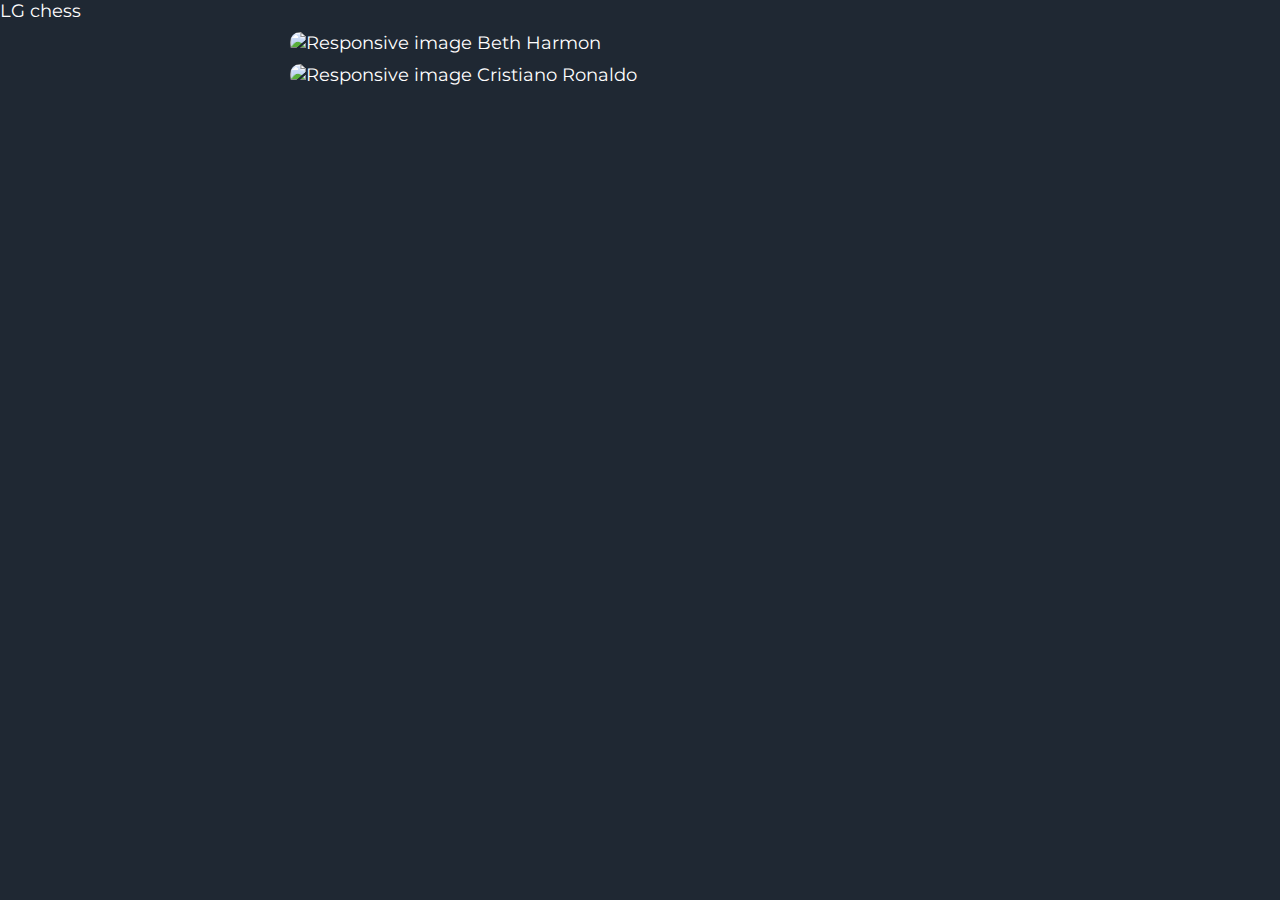
==== index.html @ 53a1c20a "initial commit" ====
<!DOCTYPE html>
<html lang="en">

<head>
    <meta charset="UTF-8">
    <meta name="viewport" content="width=device-width, initial-scale=1.0">
    <link rel="stylesheet" href="css/chessboard-1.0.0.css">
    <link rel="stylesheet" href="css/bootstrap.css">
    <link rel="stylesheet" href="style.css">
    <link rel="preconnect" href="https://fonts.gstatic.com">
    <link href="https://fonts.googleapis.com/css2?family=Montserrat&display=swap" rel="stylesheet">
   
    <title>LG chess</title>
</head>

<body>

    <nav class="navbar navbar-dark bg-dark">
        <span class="navbar-brand mb-0 h1">LG chess</span>
    </nav>


    <div class="hero">

        <div style="padding-top: 10px;" id="outer">
            <div id="inner">

                <img src="img/p1.PNG" class="img-fluid" alt="Responsive image" style="border-radius: 10px;" width="55px"
                    height="55px">
                Beth Harmon
                <div class="whitePieces" style="float: right;">

                </div>


                <div id="myBoard" style="width: 700px;padding-top: 10px;"></div>
                <img src="img/bicho.jpg" alt="Responsive image" style="border-radius: 10px;" width="55px" height="55px">
                Cristiano Ronaldo
                <div class="blackPieces" height="120px" style="float: right;">

                </div>

            </div>
        </div>

    </div>
    






    <script src="js/jquery.js"></script>
    <script src="js/chessboard-1.0.0.js"></script>
    <script src="js/chess.js"></script>
    <script src="js/IA.js"></script>
    <script src="js/bootstrap.js"></script>
    <script src="https://unpkg.com/sweetalert/dist/sweetalert.min.js"></script>
    <script src="https://cdnjs.cloudflare.com/ajax/libs/particlesjs/2.2.3/particles.min.js"></script>

</body>

</html>
---- style.css ----
html, body{
  margin: 0;
  padding: 0;


    background-color: #1F2833;
    


    font-size: large;
    color: white;
    font-family: 'Montserrat', sans-serif;
}

#inner {
    display: table;
    margin: 0 auto;
    /* border: 1px solid black; */
  }
  
  #outer {
    /* border: 1px solid red; */
    width:100%
  }
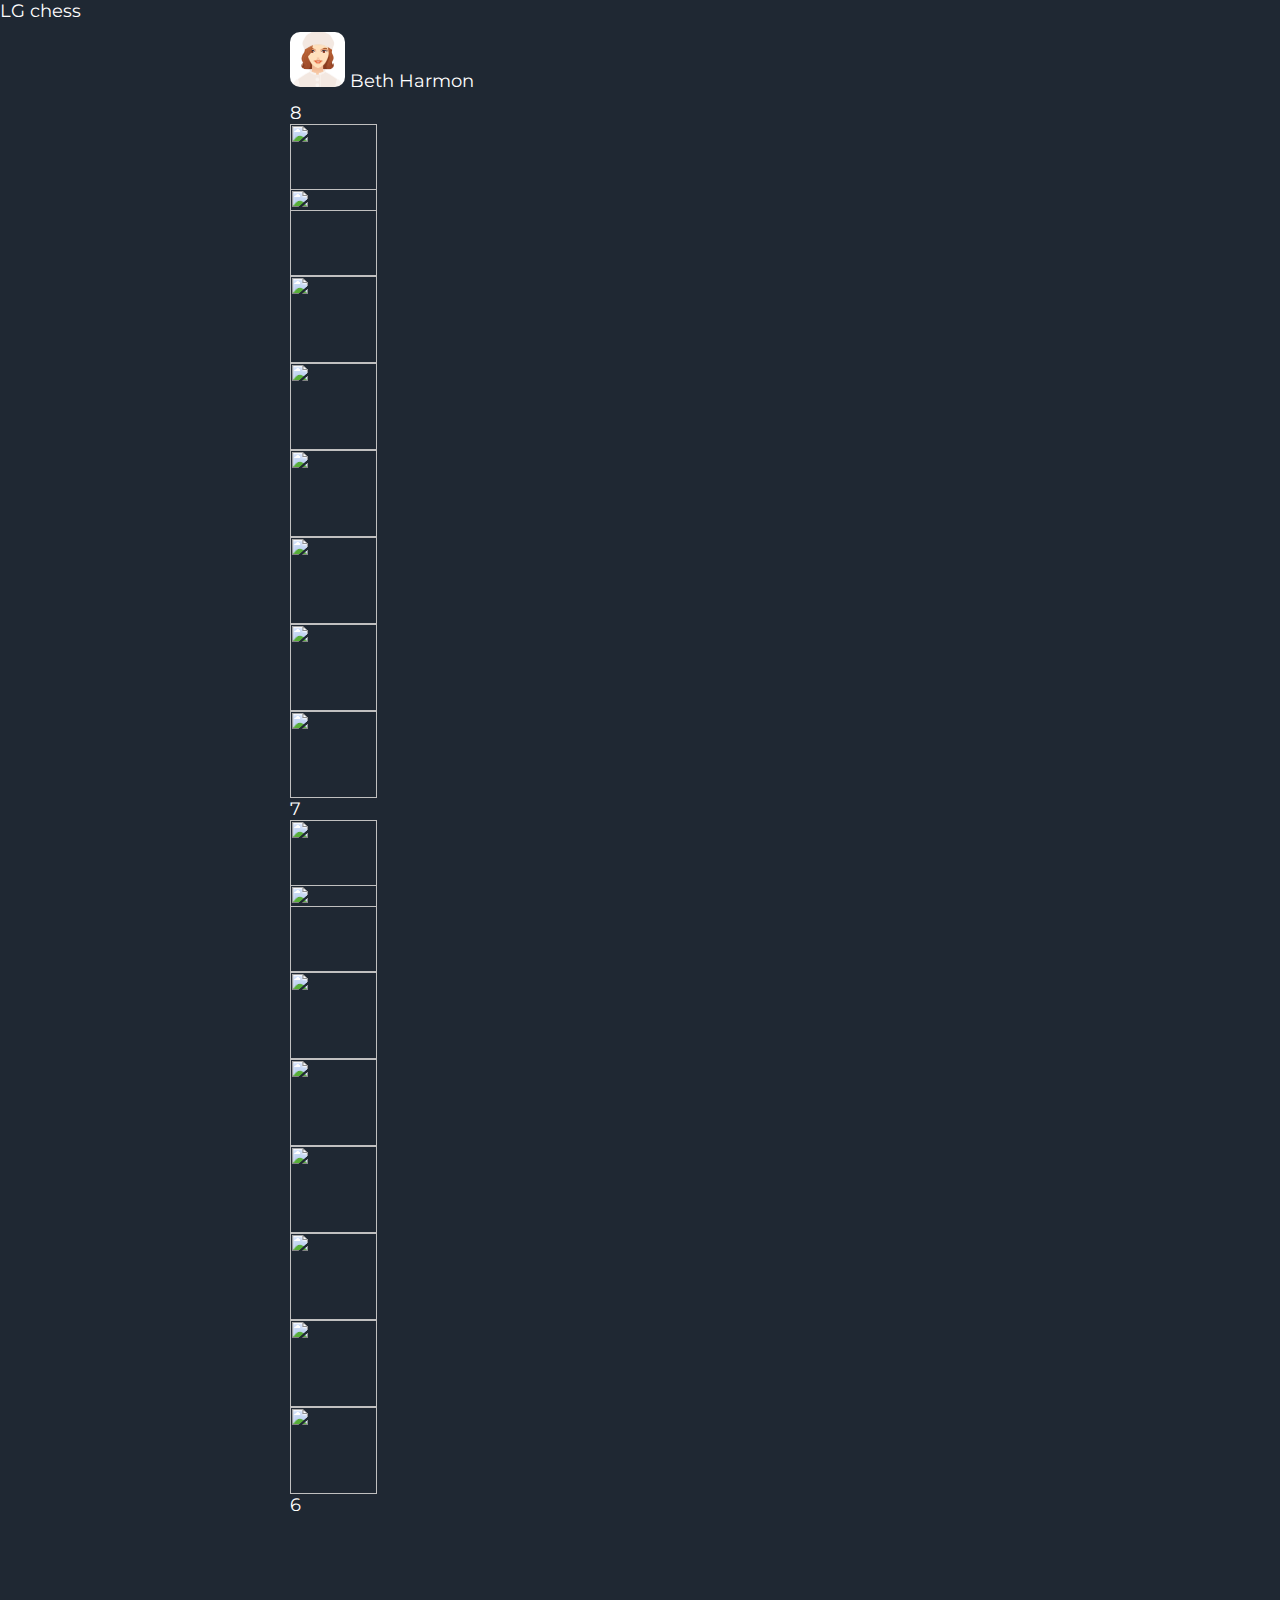
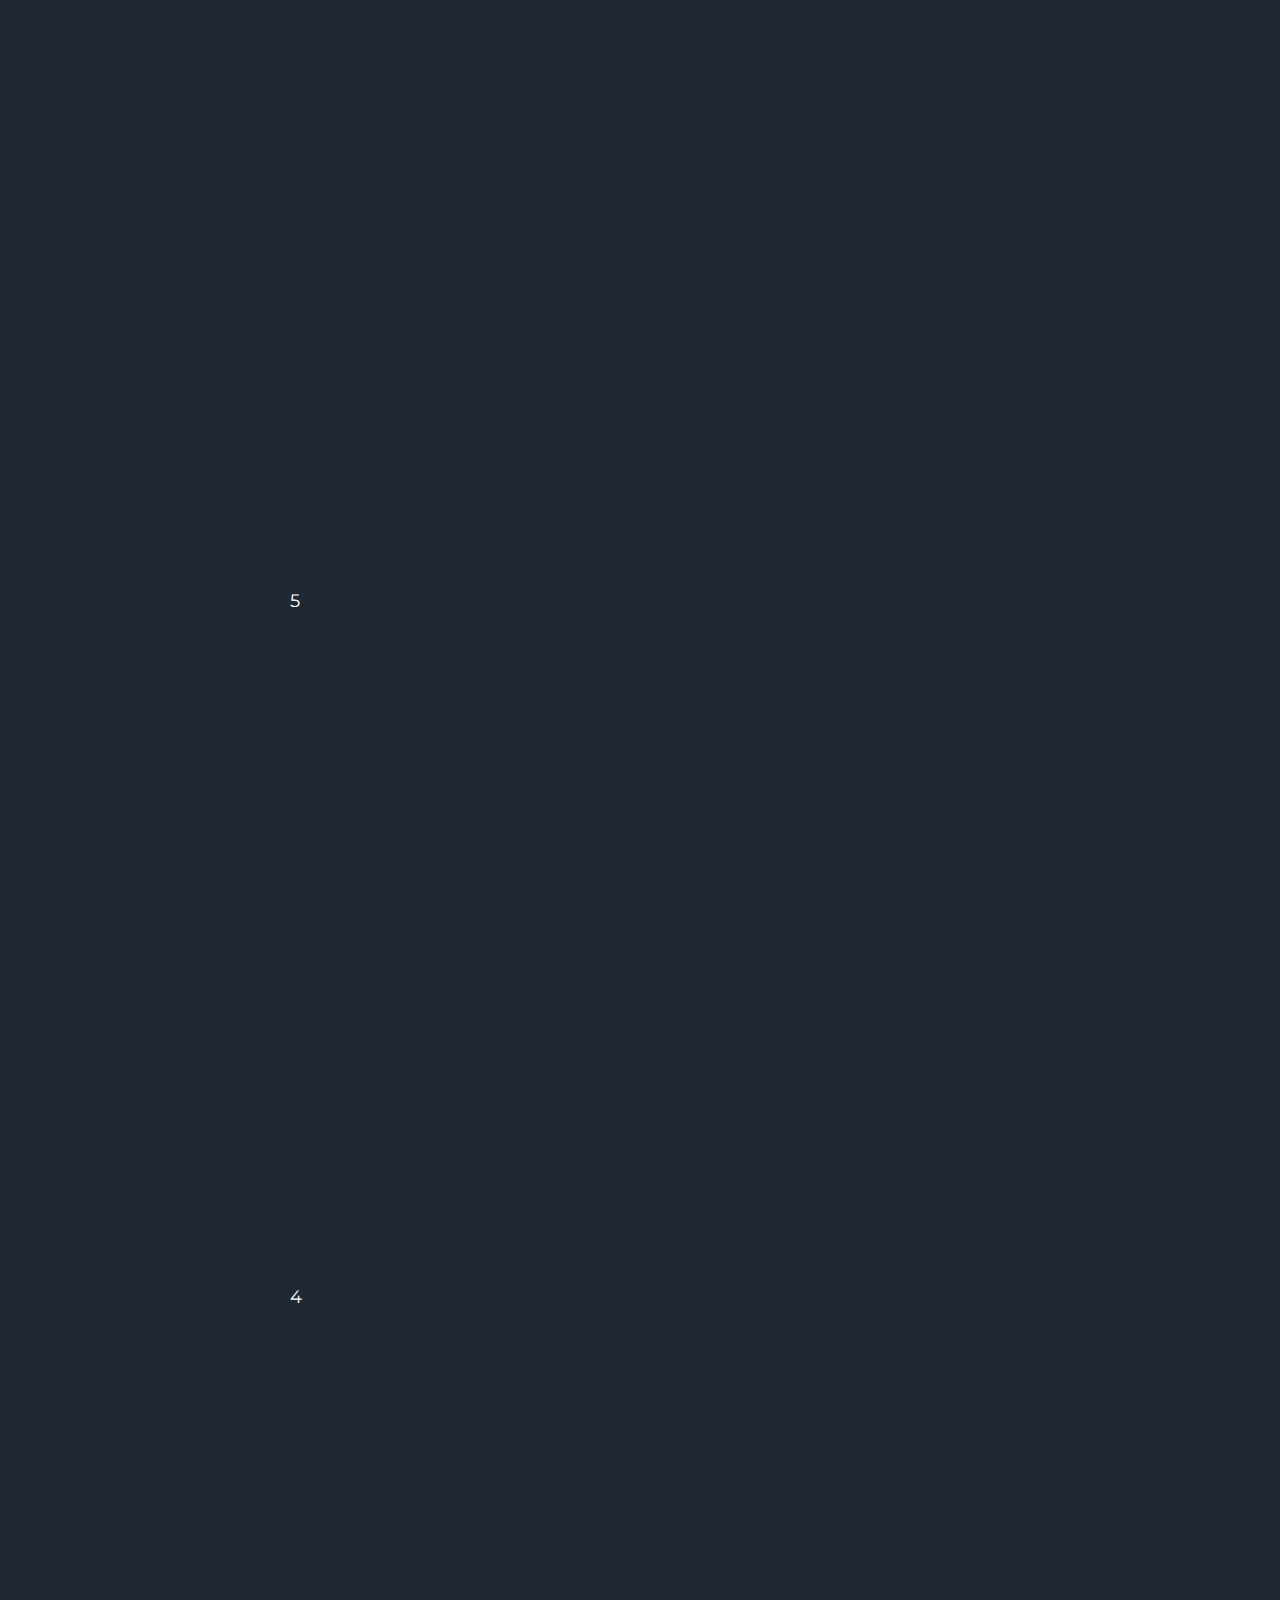
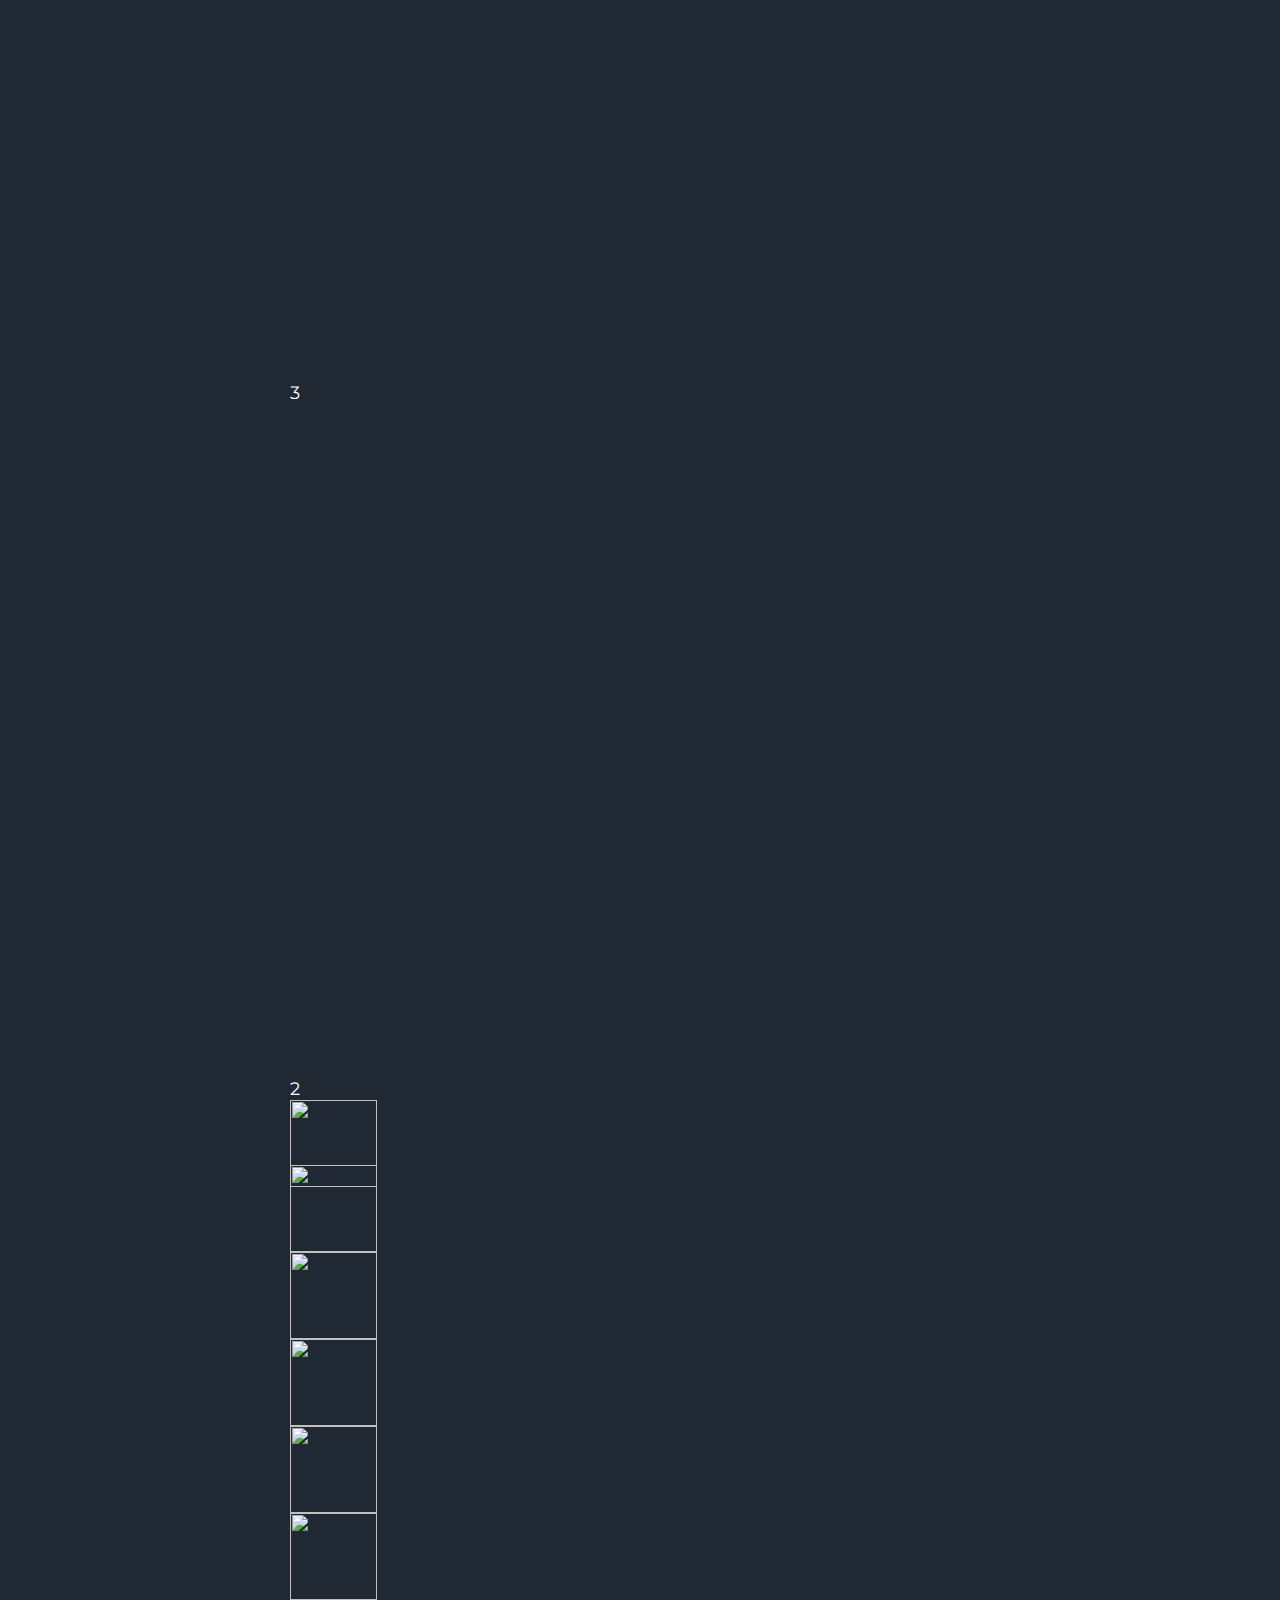
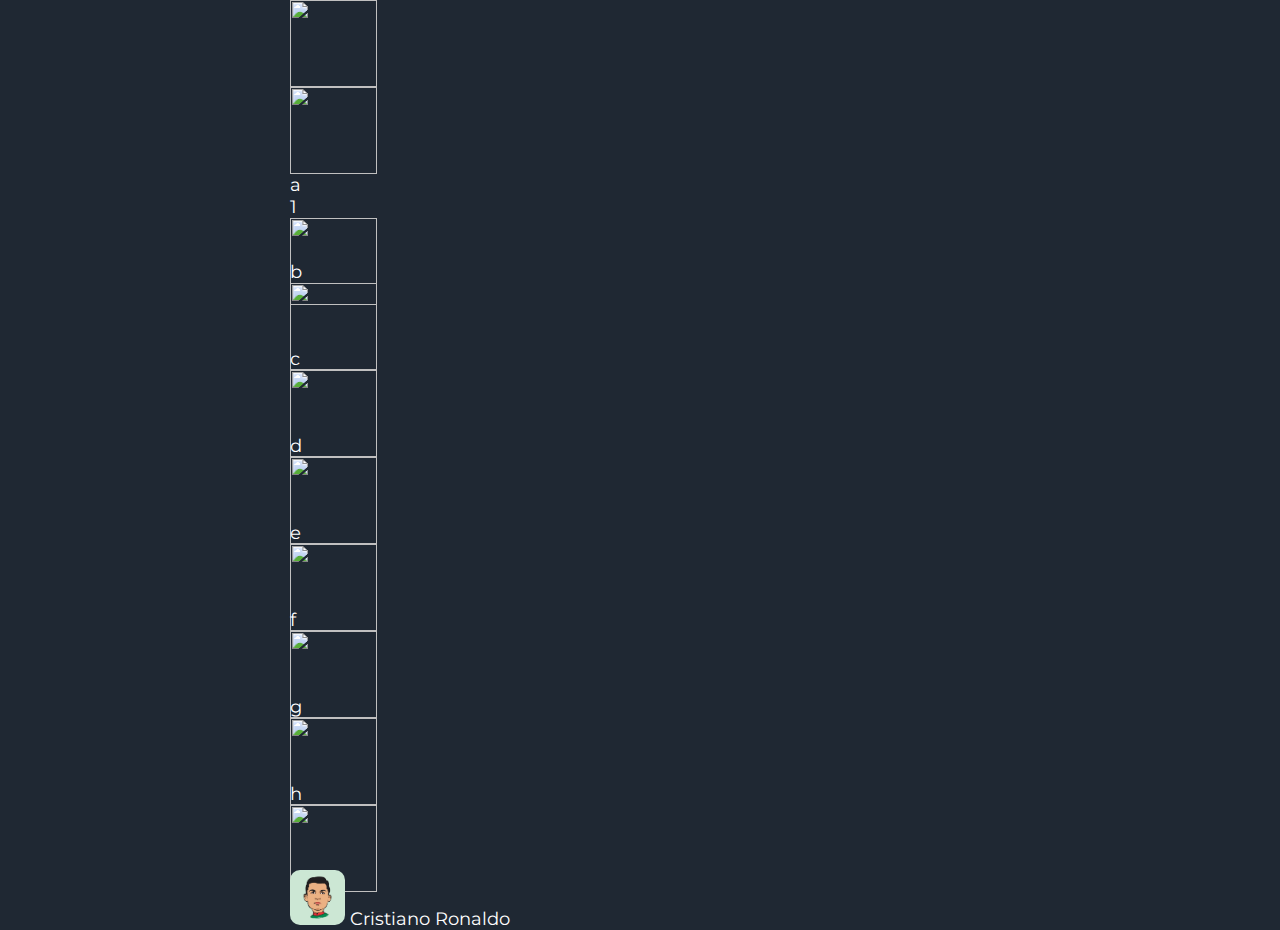
==== commit 85f53c89: "Update index.html" ====
--- a/index.html
+++ b/index.html
@@ -25,7 +25,7 @@
         <div style="padding-top: 10px;" id="outer">
             <div id="inner">
 
-                <img src="img/p1.PNG" class="img-fluid" alt="Responsive image" style="border-radius: 10px;" width="55px"
+                <img src="./p1.PNG" class="img-fluid" alt="Responsive image" style="border-radius: 10px;" width="55px"
                     height="55px">
                 Beth Harmon
                 <div class="whitePieces" style="float: right;">
@@ -34,7 +34,7 @@
 
 
                 <div id="myBoard" style="width: 700px;padding-top: 10px;"></div>
-                <img src="img/bicho.jpg" alt="Responsive image" style="border-radius: 10px;" width="55px" height="55px">
+                <img src="./bicho.jpg" alt="Responsive image" style="border-radius: 10px;" width="55px" height="55px">
                 Cristiano Ronaldo
                 <div class="blackPieces" height="120px" style="float: right;">
 
@@ -51,14 +51,14 @@
 
 
 
-    <script src="js/jquery.js"></script>
-    <script src="js/chessboard-1.0.0.js"></script>
-    <script src="js/chess.js"></script>
-    <script src="js/IA.js"></script>
-    <script src="js/bootstrap.js"></script>
+    <script src="./jquery.js"></script>
+    <script src="./chessboard-1.0.0.js"></script>
+    <script src="./chess.js"></script>
+    <script src="./IA.js"></script>
+    <script src="./bootstrap.js"></script>
     <script src="https://unpkg.com/sweetalert/dist/sweetalert.min.js"></script>
     <script src="https://cdnjs.cloudflare.com/ajax/libs/particlesjs/2.2.3/particles.min.js"></script>
 
 </body>
 
-</html>+</html>
